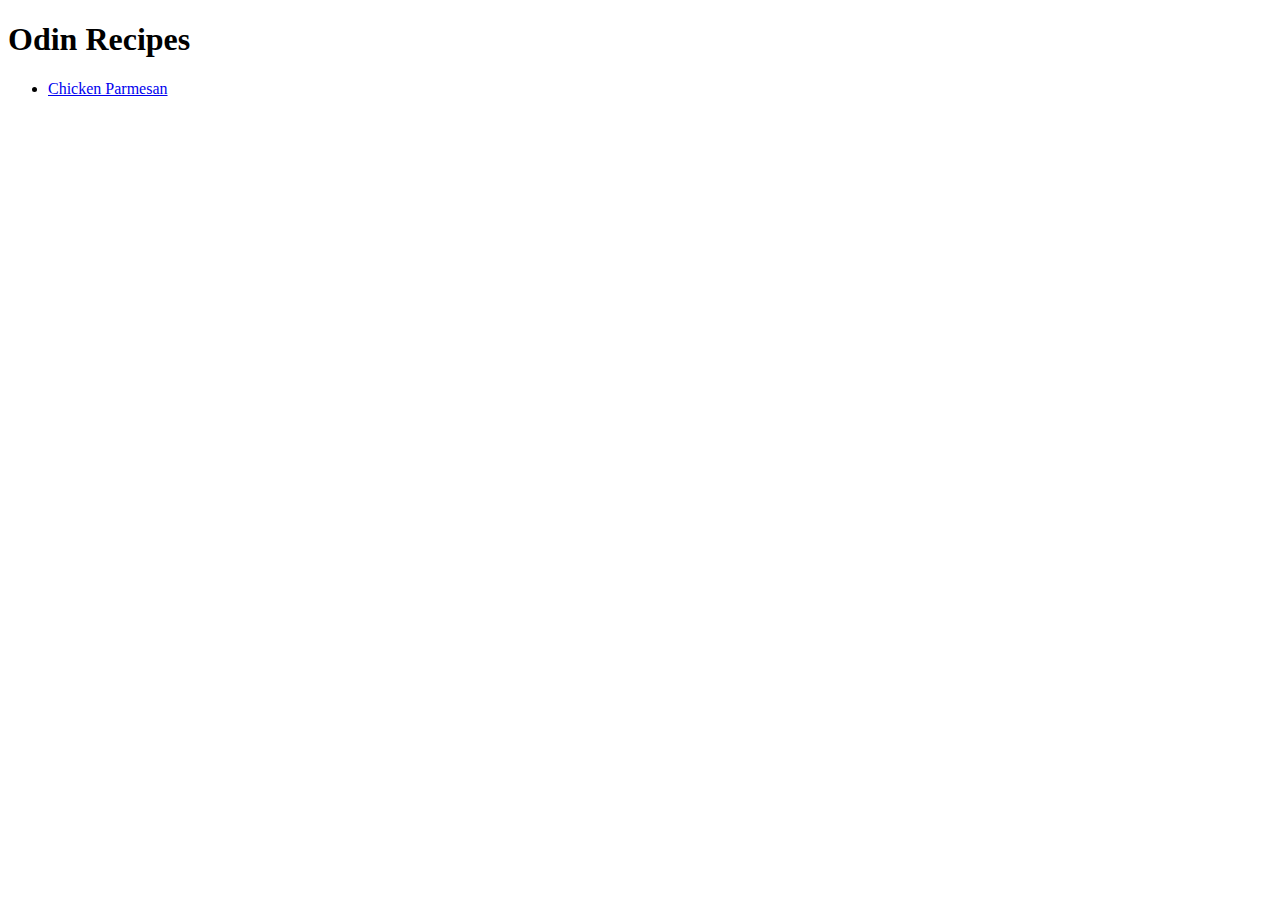
==== index.html @ 23483f09 "Create Chicken parmesan page & link in index.html" ====
<!DOCTYPE html>
<html lang="en">
    <meta charset="utf-8">
    <head>
        <Title>Odin-Recipies</Title>
    </head>
    <body>
        <h1>Odin Recipes</h1>
        <ul>
        <li><a href="recipes/chicken-parmesan.html">Chicken Parmesan</a></li>
    
        </ul>
    </body>
</html>
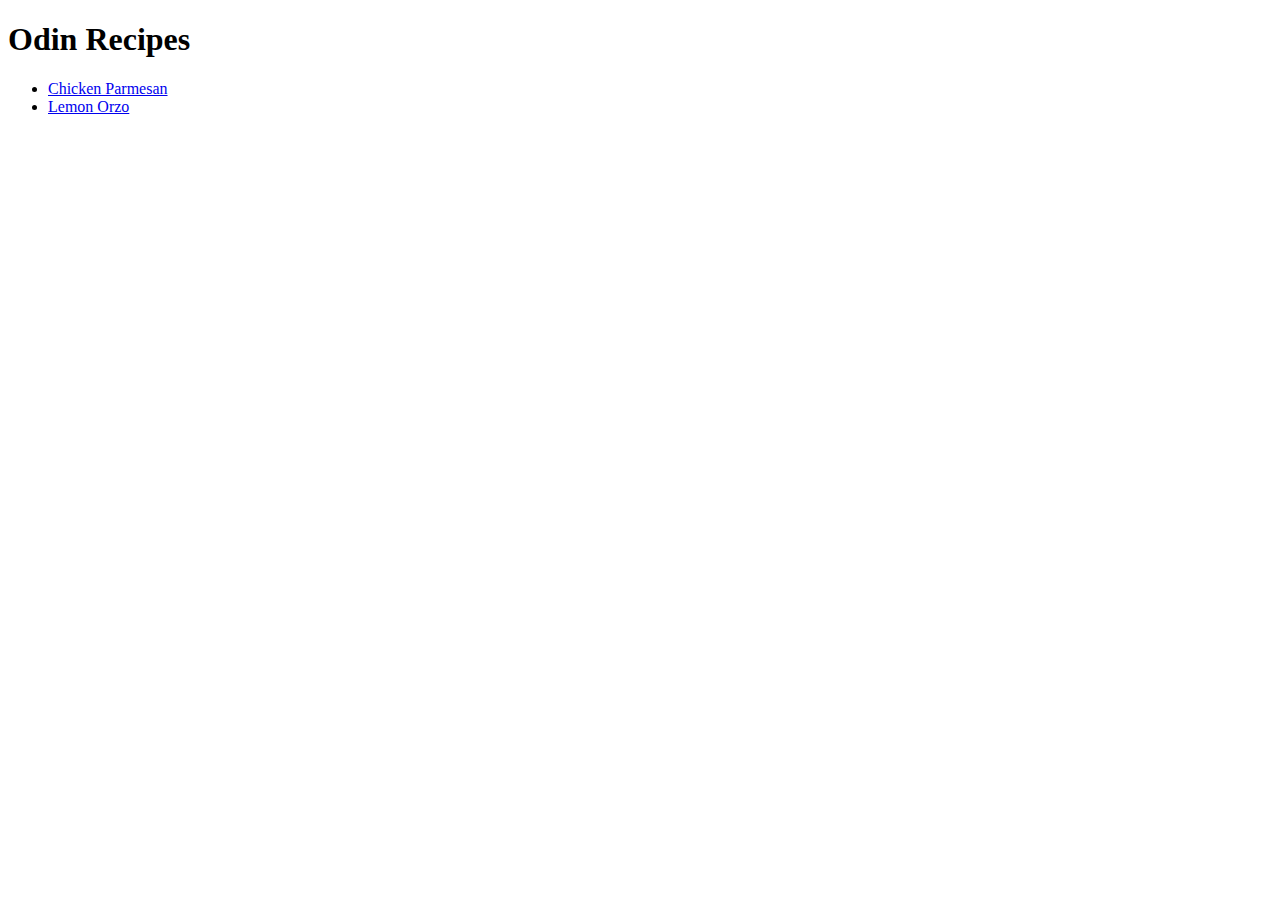
==== commit 0ef32673: "Create Lemon-Orzo page and link in homepage" ====
--- a/index.html
+++ b/index.html
@@ -8,6 +8,7 @@
         <h1>Odin Recipes</h1>
         <ul>
         <li><a href="recipes/chicken-parmesan.html">Chicken Parmesan</a></li>
+        <li><a href="recipes/lemon-orzo.html">Lemon Orzo</a></li>
     
         </ul>
     </body>
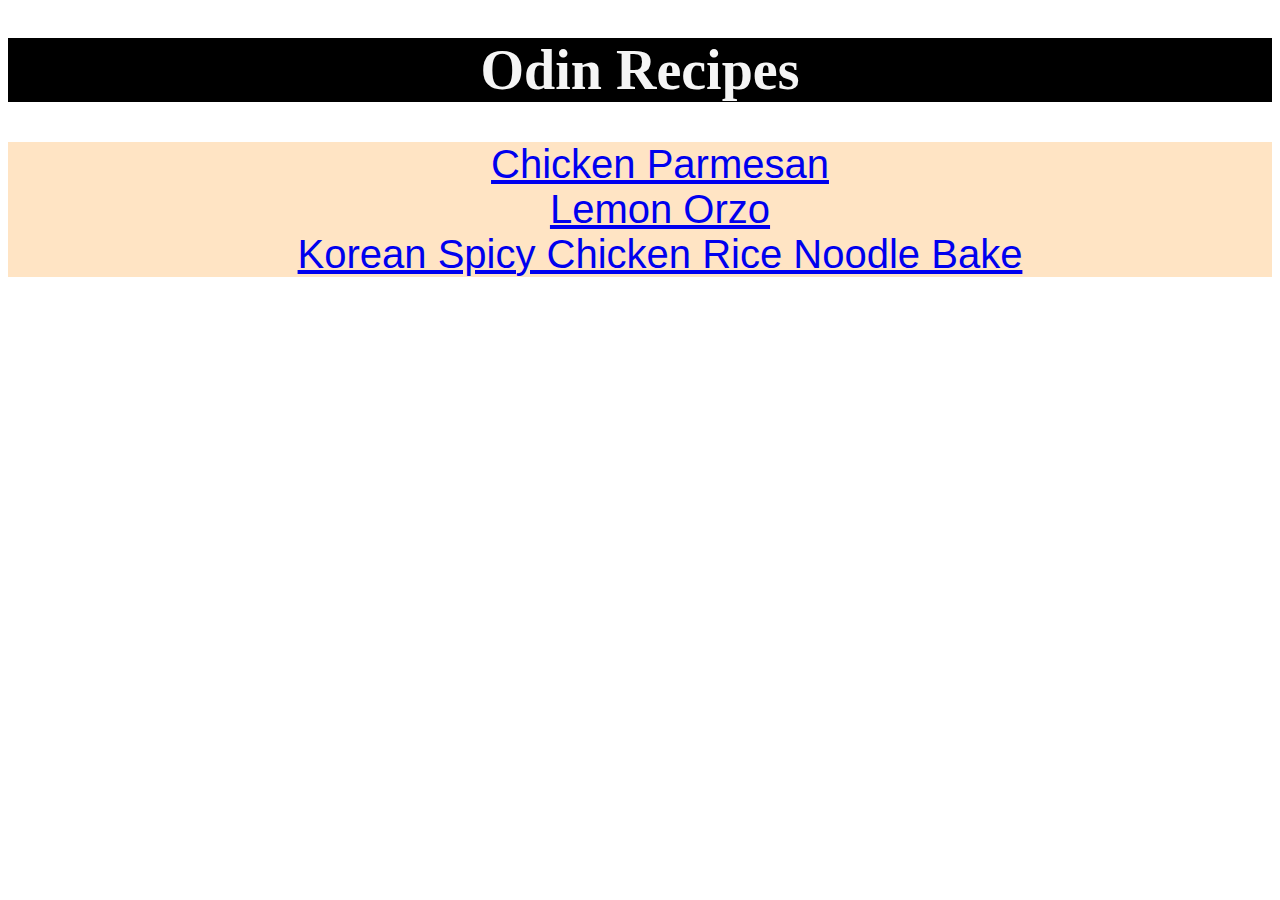
==== commit 37581364: "CSS Created for all Pages" ====
--- a/index.html
+++ b/index.html
@@ -2,13 +2,15 @@
 <html lang="en">
     <meta charset="utf-8">
     <head>
+        <link rel="stylesheet" href="style.css">
         <Title>Odin-Recipies</Title>
     </head>
     <body>
-        <h1>Odin Recipes</h1>
-        <ul>
-        <li><a href="recipes/chicken-parmesan.html">Chicken Parmesan</a></li>
+        <h1 class="main">Odin Recipes</h1>
+        <ul class="unlist">
+        <li ><a href="recipes/chicken-parmesan.html">Chicken Parmesan</a></li>
         <li><a href="recipes/lemon-orzo.html">Lemon Orzo</a></li>
+        <li><a href="recipes/korean-rice.html">Korean Spicy Chicken Rice Noodle Bake</a></li>
     
         </ul>
     </body>
--- a/style.css
+++ b/style.css
@@ -0,0 +1,37 @@
+
+
+.main{
+    font-size: 56px;
+    color: whitesmoke;
+    background-color: black;
+    text-align: center;
+    
+}
+
+.unlist{
+    text-align: center;
+    list-style-type: none;
+    font-size: 40px;
+    font-family: Verdana, Geneva, Tahoma, sans-serif;
+    text-decoration: none;
+    background-color: bisque;
+}
+
+h3{
+    background-color: black;
+    color:whitesmoke;
+    font-size: 30px;
+}
+
+h4{
+    text-decoration:underline;
+}
+.pics{
+    margin-left: 25%;
+}
+
+.orlist{
+    font-size: 32px;
+    font-family: Verdana, Geneva, Tahoma, sans-serif;
+
+}